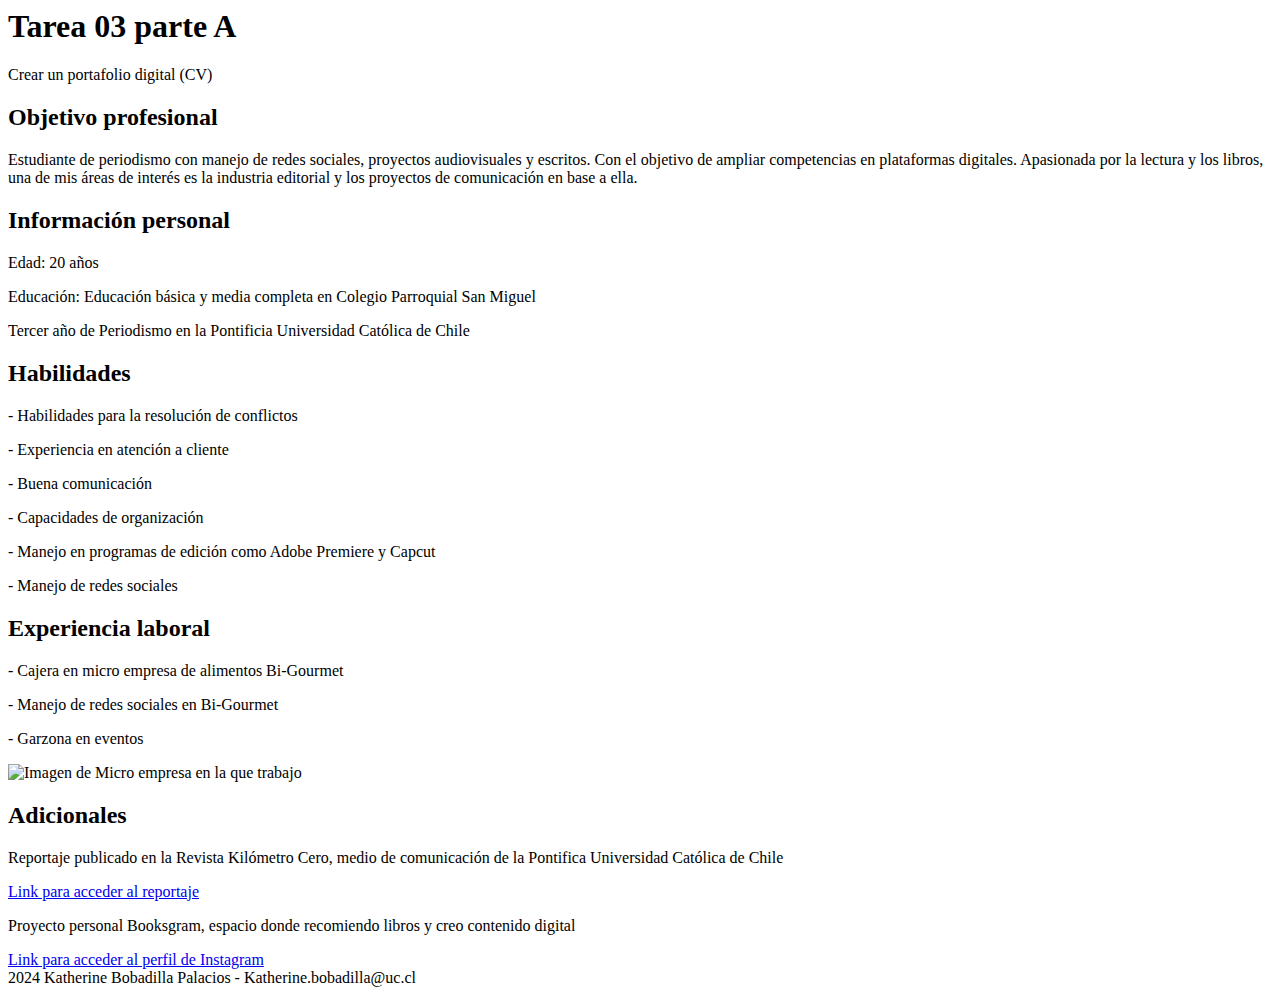
==== docs/index.html @ 1ba8c648 "Update index.html" ====
<html>
<head>
    <title>Curriculum Katherine Bobadilla</title>
</head>
<body>
    <h1>Tarea 03 parte A</h1>
    <p> Crear un portafolio digital (CV)</p>

    <h2>Objetivo profesional</h2>

    <p> Estudiante de periodismo con manejo de redes sociales, proyectos audiovisuales y escritos. Con el
        objetivo de ampliar competencias en plataformas digitales. Apasionada por la lectura y los libros, 
        una de mis áreas de interés es la industria editorial y los proyectos de comunicación en base a ella. 
    </p>

    <h2> Información personal</h2>

    <p> Edad: 20 años</p>
        
    <p> Educación: Educación básica y media completa en Colegio Parroquial San Miguel</p>
        
    <p> Tercer año de Periodismo en la Pontificia Universidad Católica de Chile</p>

    <h2> Habilidades</h2>
    
    <p> - Habilidades para la resolución de conflictos</p>
    <p> - Experiencia en atención a cliente</p>
    <p> - Buena comunicación</p>
    <p> - Capacidades de organización</p>
    <p> - Manejo en programas de edición como Adobe Premiere y Capcut</p>
    <p> - Manejo de redes sociales</p>


     <h2> Experiencia laboral</h2>

    <p> - Cajera en micro empresa de alimentos Bi-Gourmet</p>
    <p> - Manejo de redes sociales en Bi-Gourmet</p>
    <p> - Garzona en eventos</p>

</head>
<body>
    
    <img src="Imagenes/Micro empresa de alimentos.jpg" alt="Imagen de Micro empresa en la que trabajo">


    <h2> Adicionales</h2>

    <p> Reportaje publicado en la Revista Kilómetro Cero, medio de comunicación de la 
        Pontifica Universidad Católica de Chile
    </p>
    <a href="https://kilometrocero.cl/2223-2/">
        Link para acceder al reportaje
    </a>

    <p> Proyecto personal Booksgram, espacio donde recomiendo libros y creo contenido digital</p>

    <a href="https://www.instagram.com/katty.booksjournal?utm_source=ig_web_button_share_sheet&igsh=ZDNlZDc0MzIxNw==">
        Link para acceder al perfil de Instagram
    </a>

    
    <footer> 2024 Katherine Bobadilla Palacios - Katherine.bobadilla@uc.cl</footer>

</body>
</html>
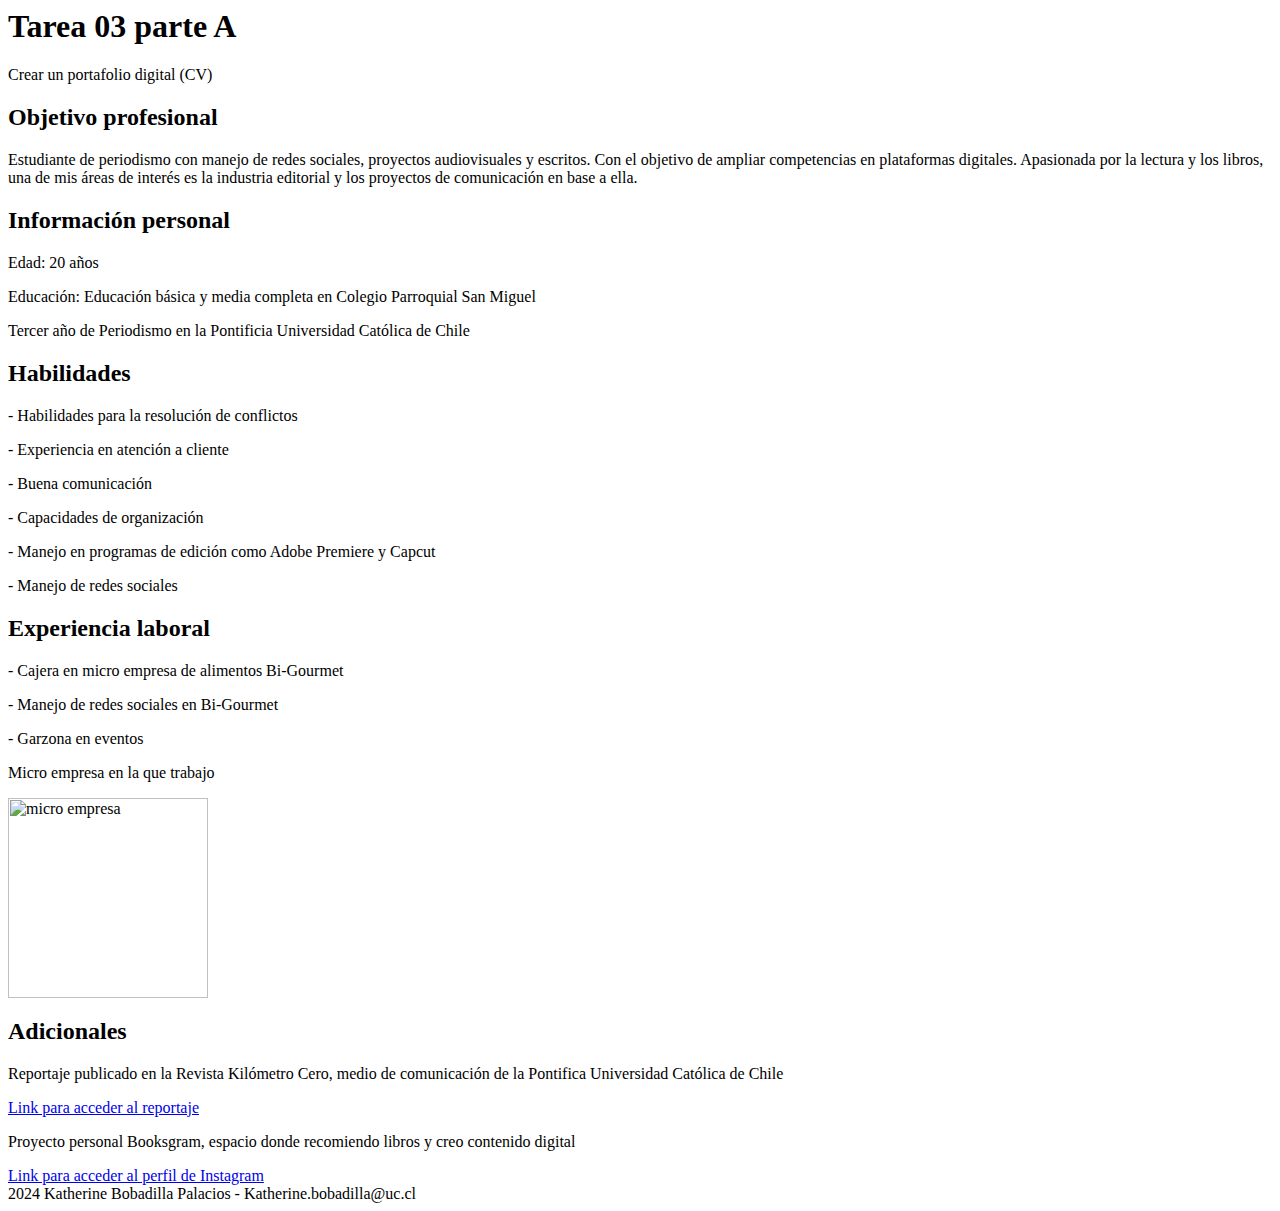
==== commit 91d57721: "Update index.html" ====
--- a/docs/index.html
+++ b/docs/index.html
@@ -39,8 +39,9 @@
 
 </head>
 <body>
-    
-    <img src="Imagenes/Micro empresa de alimentos.jpg" alt="Imagen de Micro empresa en la que trabajo">
+
+    <p> Micro empresa en la que trabajo</p>
+    <img src="Micro empresa de alimentos.jpg" alt="micro empresa" width="200" />
 
 
     <h2> Adicionales</h2>
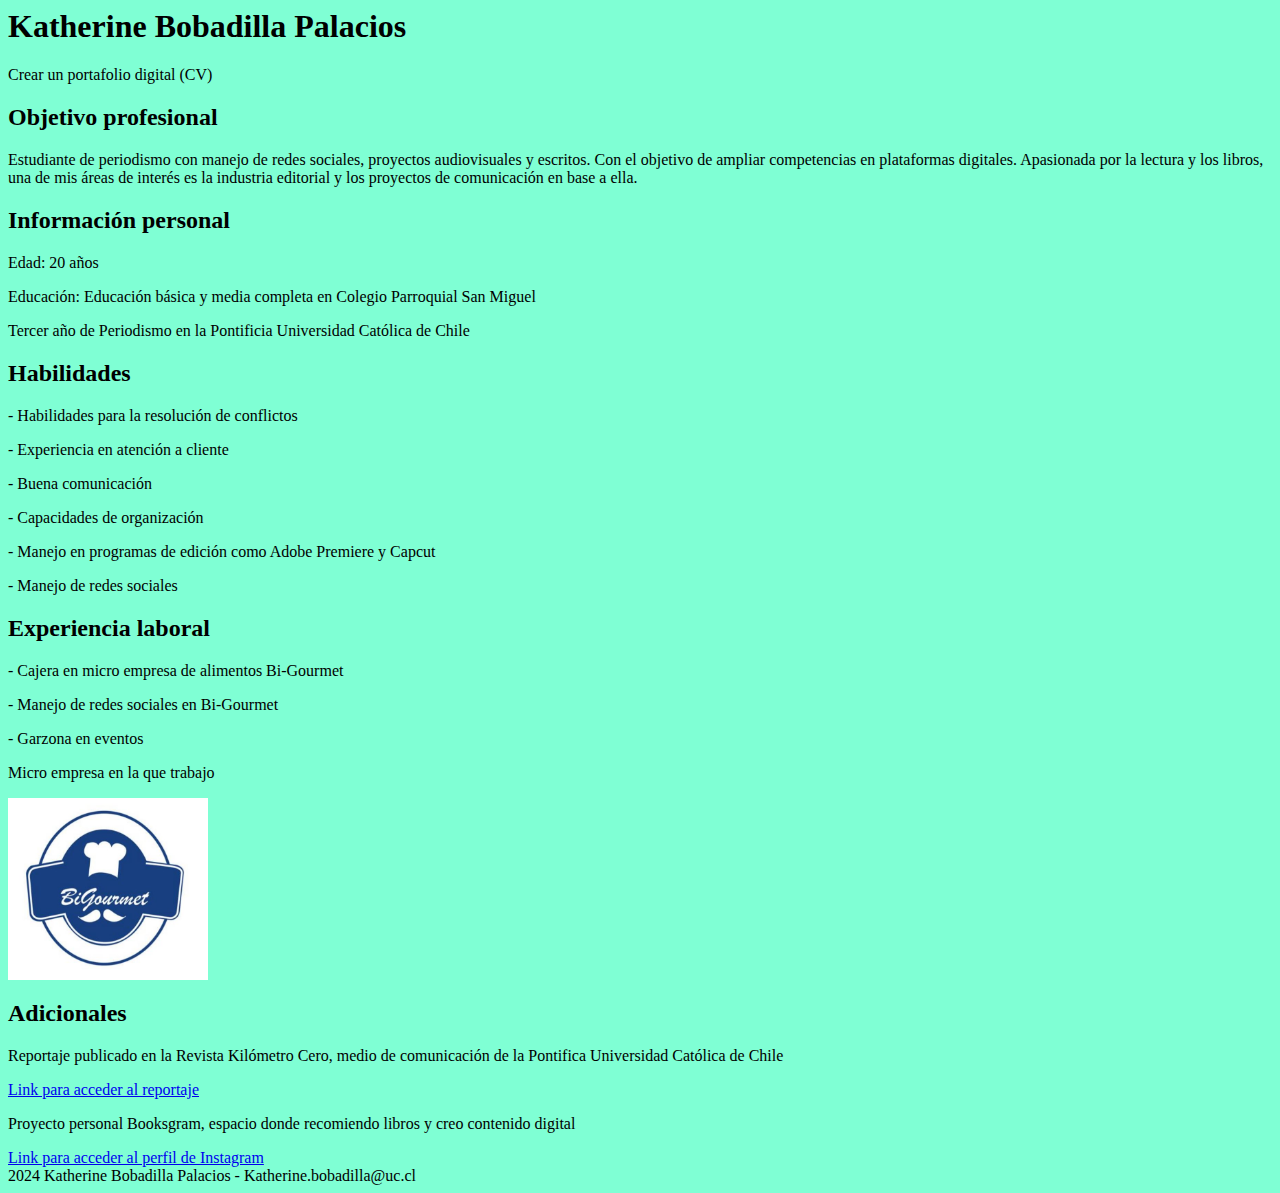
==== commit a477f29e: "cambio" ====
--- a/docs/index.html
+++ b/docs/index.html
@@ -1,9 +1,10 @@
 <html>
 <head>
     <title>Curriculum Katherine Bobadilla</title>
+    <link href="estilo.css" rel="stylesheet" />
 </head>
 <body>
-    <h1>Tarea 03 parte A</h1>
+    <h1>Katherine Bobadilla Palacios</h1>
     <p> Crear un portafolio digital (CV)</p>
 
     <h2>Objetivo profesional</h2>
--- a/docs/estilo.css
+++ b/docs/estilo.css
@@ -0,0 +1,3 @@
+body{
+    background-color: aquamarine;
+}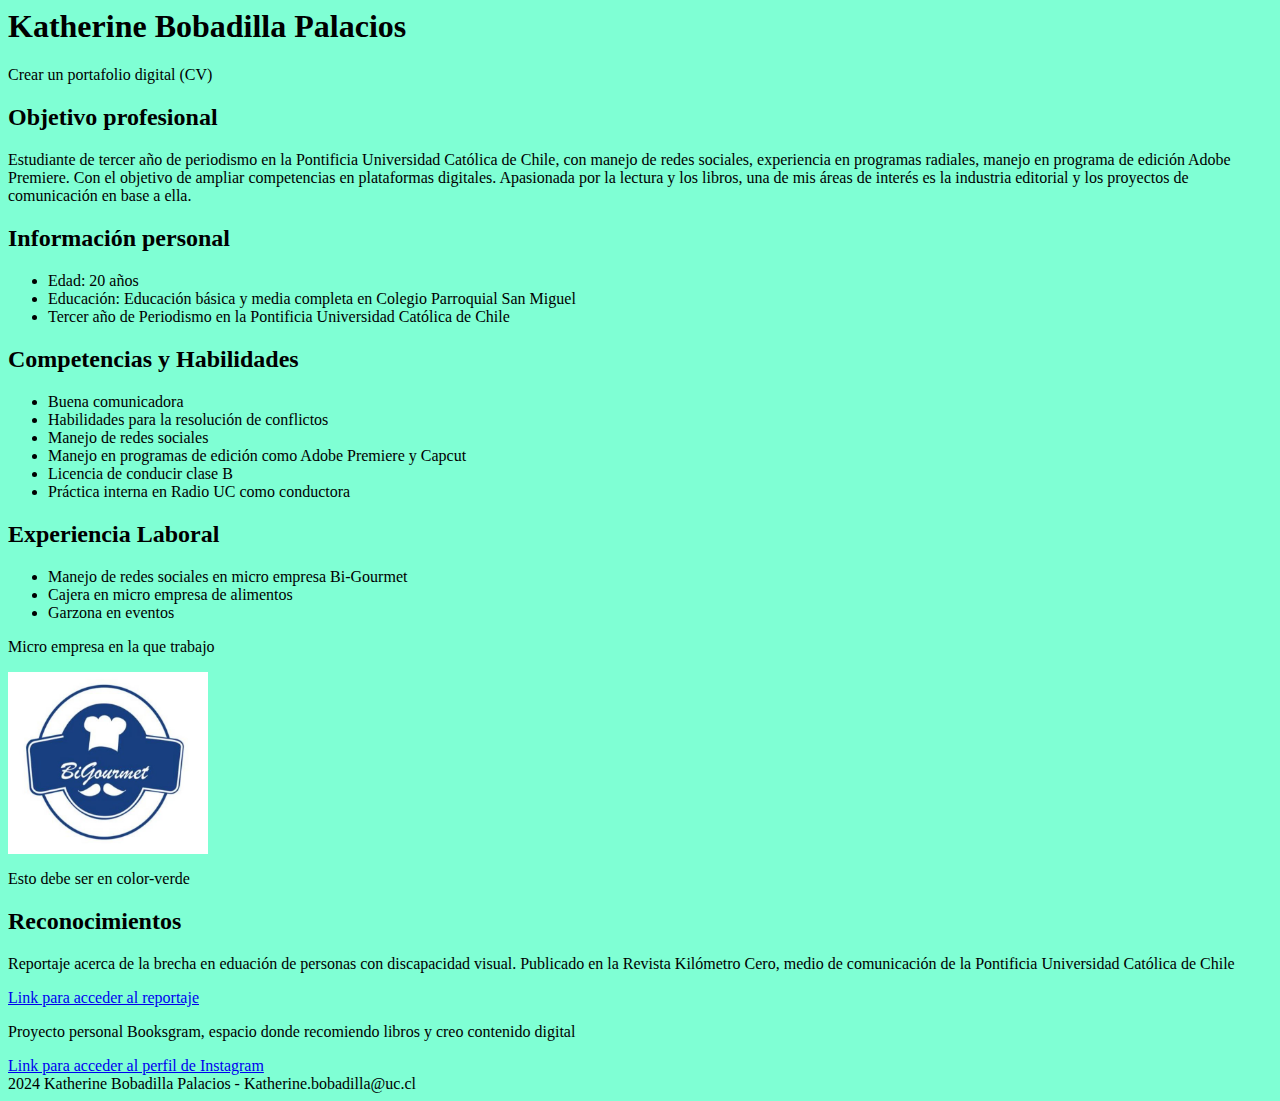
==== commit f2bb07bd: "Tarea 03 parte B" ====
--- a/docs/index.html
+++ b/docs/index.html
@@ -9,34 +9,40 @@
 
     <h2>Objetivo profesional</h2>
 
-    <p> Estudiante de periodismo con manejo de redes sociales, proyectos audiovisuales y escritos. Con el
-        objetivo de ampliar competencias en plataformas digitales. Apasionada por la lectura y los libros, 
-        una de mis áreas de interés es la industria editorial y los proyectos de comunicación en base a ella. 
+    <p> Estudiante de tercer año de periodismo en la Pontificia Universidad Católica de Chile, 
+        con manejo de redes sociales, experiencia en programas radiales, 
+        manejo en programa de edición Adobe Premiere. Con el objetivo de ampliar competencias 
+        en plataformas digitales. Apasionada por la lectura y los libros, una de mis áreas de interés 
+        es la industria editorial y los proyectos de comunicación en base a ella. 
     </p>
 
-    <h2> Información personal</h2>
+    <h2> <b>
+        Información personal</h2> </b>
+        <ul>
+            <li>Edad: 20 años </li>
+            <li>Educación: Educación básica y media completa en Colegio Parroquial San Miguel </li>
+            <li>Tercer año de Periodismo en la Pontificia Universidad Católica de Chile </li>
+           
+        </ul>
 
-    <p> Edad: 20 años</p>
-        
-    <p> Educación: Educación básica y media completa en Colegio Parroquial San Miguel</p>
-        
-    <p> Tercer año de Periodismo en la Pontificia Universidad Católica de Chile</p>
+    <h2> <b>
+         Competencias y Habilidades</h2> </b>
+        <ul>
+            <li>Buena comunicadora</li>
+            <li>Habilidades para la resolución de conflictos</li>
+            <li>Manejo de redes sociales</li>
+            <li>Manejo en programas de edición como Adobe Premiere y Capcut</li>
+            <li>Licencia de conducir clase B</li>
+            <li>Práctica interna en Radio UC como conductora</li>
+        </ul>
 
-    <h2> Habilidades</h2>
-    
-    <p> - Habilidades para la resolución de conflictos</p>
-    <p> - Experiencia en atención a cliente</p>
-    <p> - Buena comunicación</p>
-    <p> - Capacidades de organización</p>
-    <p> - Manejo en programas de edición como Adobe Premiere y Capcut</p>
-    <p> - Manejo de redes sociales</p>
-
-
-     <h2> Experiencia laboral</h2>
-
-    <p> - Cajera en micro empresa de alimentos Bi-Gourmet</p>
-    <p> - Manejo de redes sociales en Bi-Gourmet</p>
-    <p> - Garzona en eventos</p>
+    <h2> <b>
+        Experiencia Laboral</h2> </b>
+        <ul>
+               <li>Manejo de redes sociales en micro empresa Bi-Gourmet</li>
+               <li>Cajera en micro empresa de alimentos</li>
+               <li>Garzona en eventos</li>
+        </ul>
 
 </head>
 <body>
@@ -44,17 +50,21 @@
     <p> Micro empresa en la que trabajo</p>
     <img src="Micro empresa de alimentos.jpg" alt="micro empresa" width="200" />
 
+    <p id="grande" class="color-verde">Esto debe ser en color-verde</p>
 
-    <h2> Adicionales</h2>
 
-    <p> Reportaje publicado en la Revista Kilómetro Cero, medio de comunicación de la 
-        Pontifica Universidad Católica de Chile
+    <h2> Reconocimientos</h2>
+
+    <p> Reportaje acerca de la brecha en eduación de personas con
+        discapacidad visual. Publicado en la Revista Kilómetro Cero, medio de comunicación de la 
+        Pontificia Universidad Católica de Chile
     </p>
     <a href="https://kilometrocero.cl/2223-2/">
         Link para acceder al reportaje
     </a>
 
-    <p> Proyecto personal Booksgram, espacio donde recomiendo libros y creo contenido digital</p>
+    <p> Proyecto personal Booksgram, 
+        espacio donde recomiendo libros y creo contenido digital</p>
 
     <a href="https://www.instagram.com/katty.booksjournal?utm_source=ig_web_button_share_sheet&igsh=ZDNlZDc0MzIxNw==">
         Link para acceder al perfil de Instagram
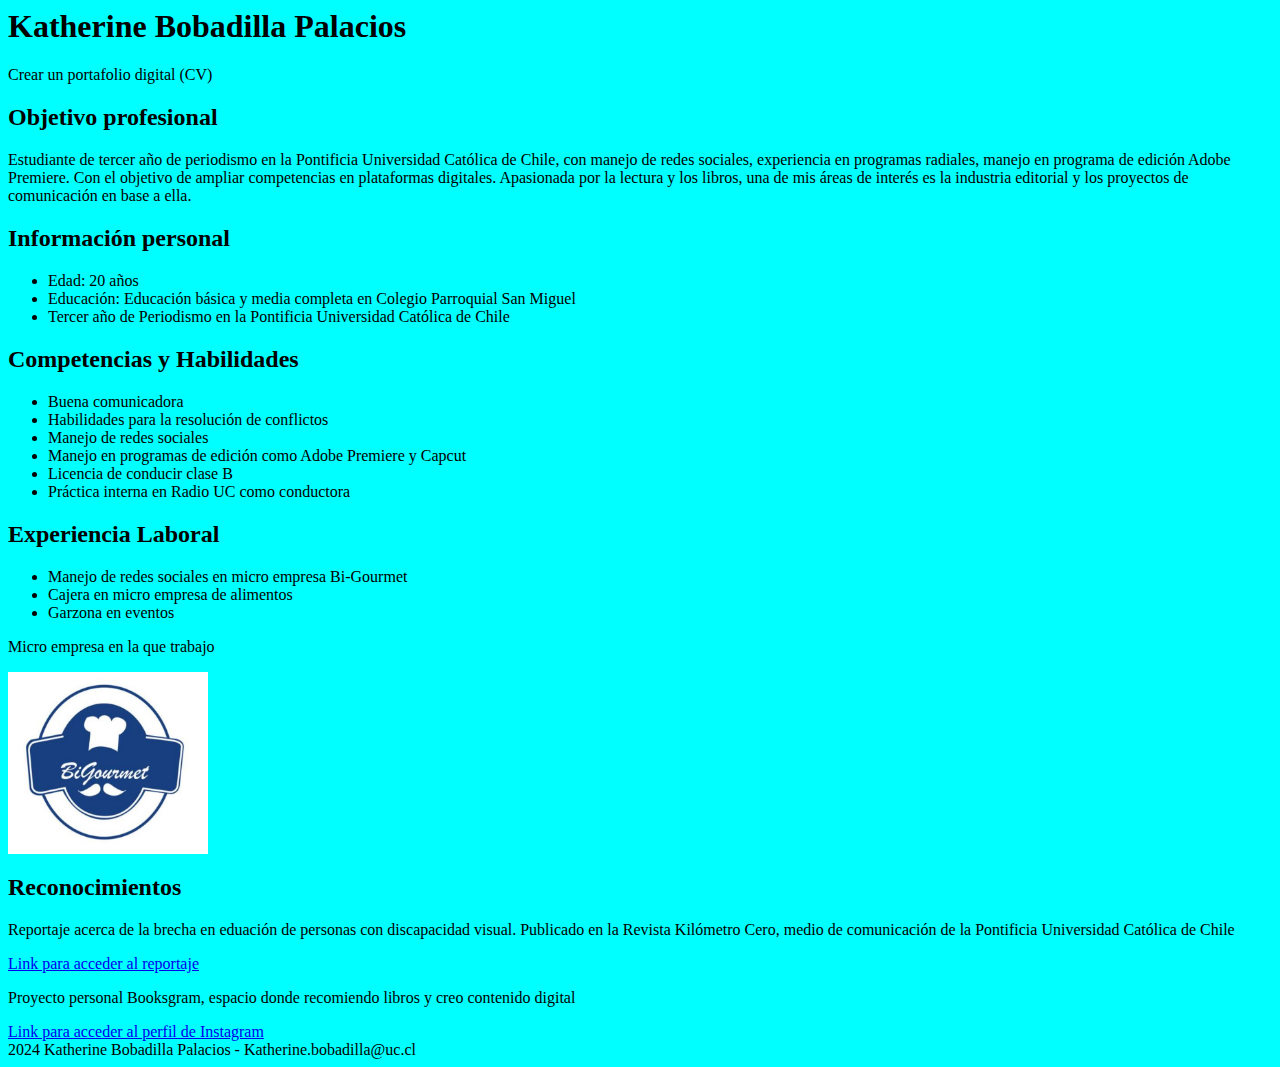
==== commit 732e5b50: "cambio" ====
--- a/docs/index.html
+++ b/docs/index.html
@@ -50,7 +50,7 @@
     <p> Micro empresa en la que trabajo</p>
     <img src="Micro empresa de alimentos.jpg" alt="micro empresa" width="200" />
 
-    <p id="grande" class="color-verde">Esto debe ser en color-verde</p>
+    <p id="grande" class="color-verde"></p>
 
 
     <h2> Reconocimientos</h2>
--- a/docs/estilo.css
+++ b/docs/estilo.css
@@ -1,3 +1,11 @@
 body{
-    background-color: aquamarine;
+    background-color: aqua;
+}
+
+.color-verde{
+    color: greenyellow
+}
+
+#grande{
+    font-size: 20px;
 }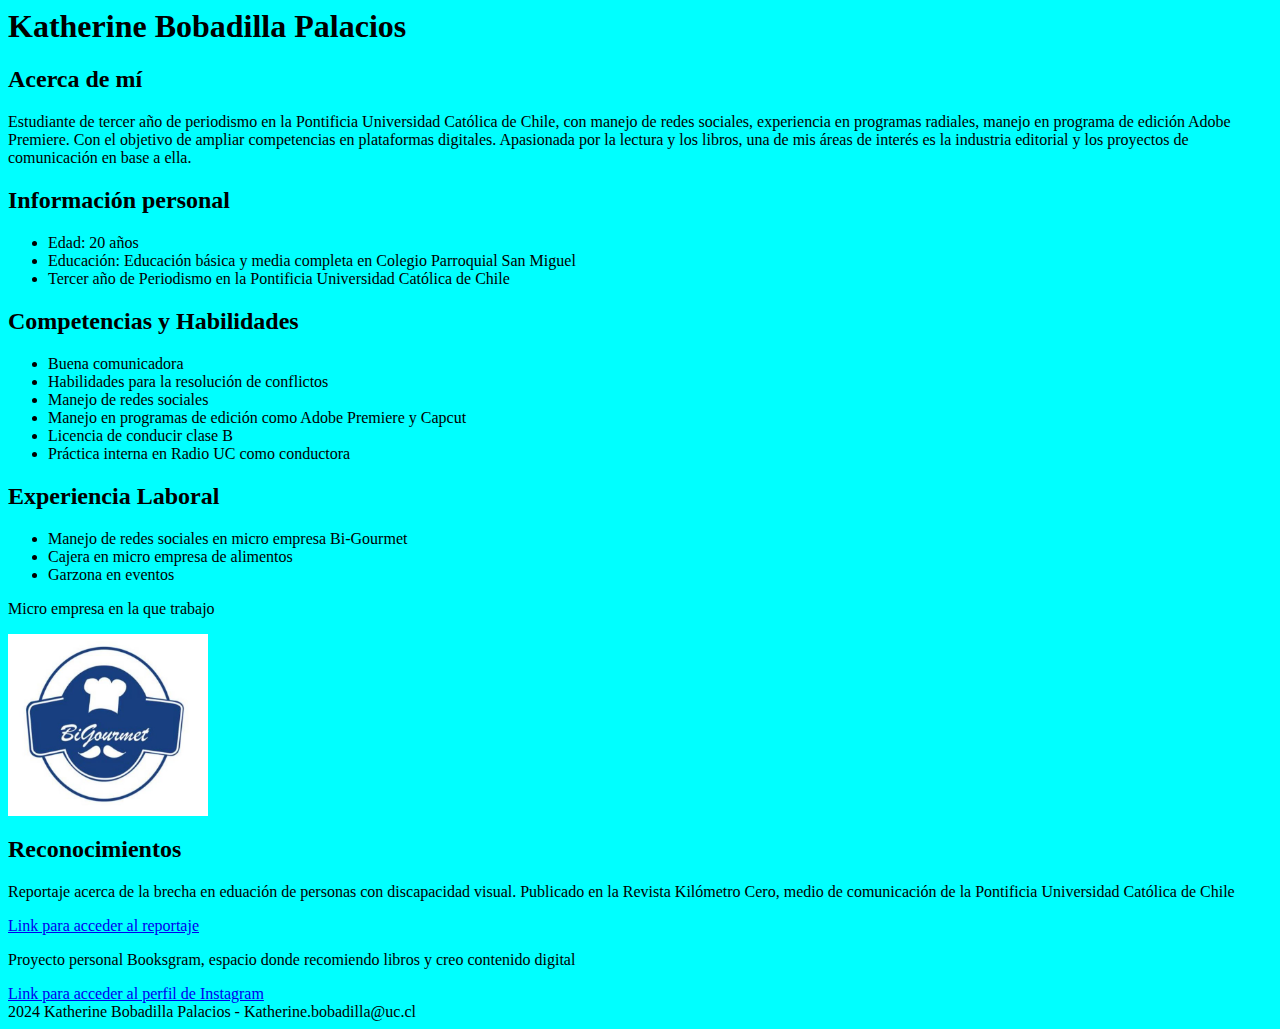
==== commit 0d541a75: "cambio" ====
--- a/docs/index.html
+++ b/docs/index.html
@@ -5,9 +5,8 @@
 </head>
 <body>
     <h1>Katherine Bobadilla Palacios</h1>
-    <p> Crear un portafolio digital (CV)</p>
 
-    <h2>Objetivo profesional</h2>
+    <h2>Acerca de mí</h2>
 
     <p> Estudiante de tercer año de periodismo en la Pontificia Universidad Católica de Chile, 
         con manejo de redes sociales, experiencia en programas radiales, 
